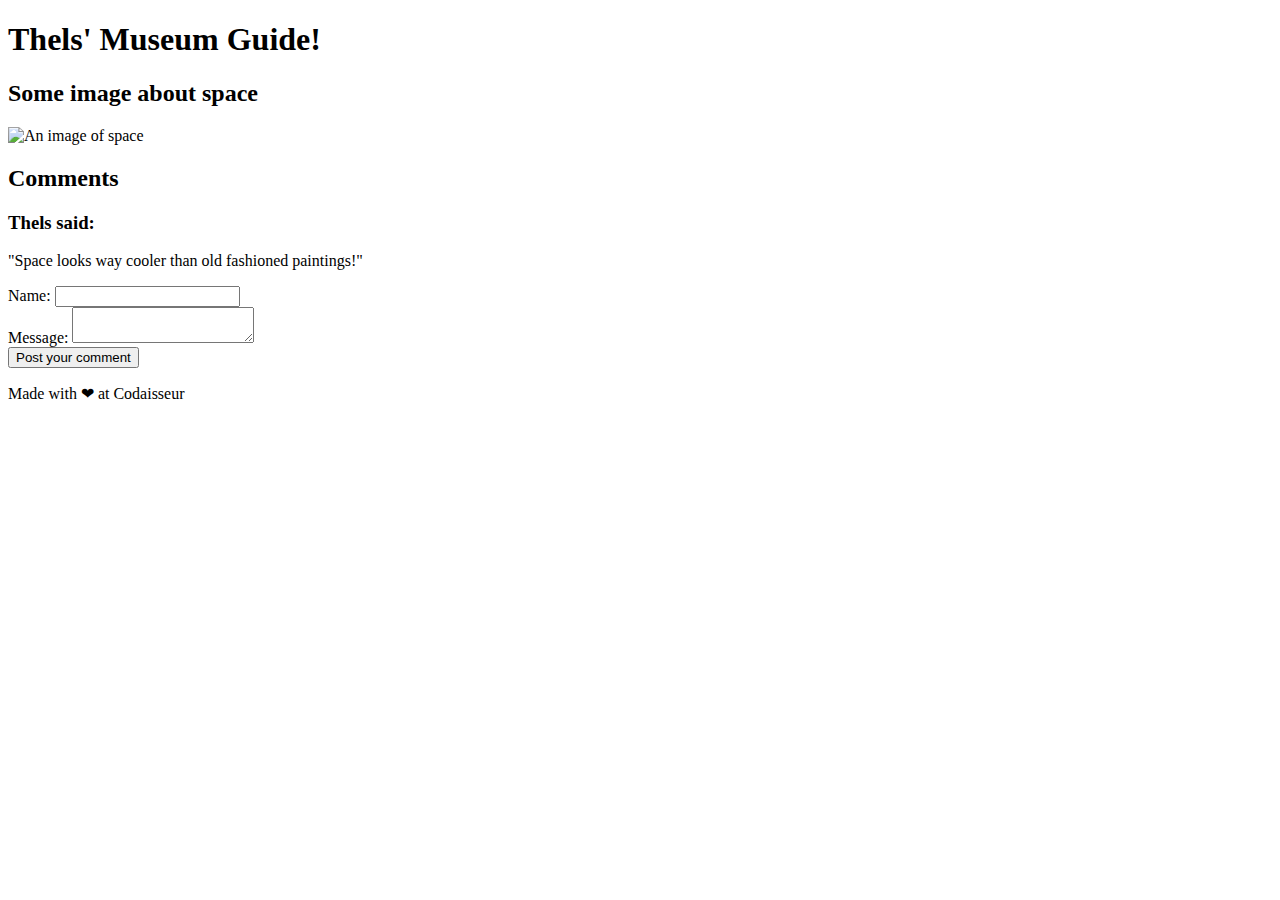
==== pages/detail-page.html @ c8071fea "Add detail-page" ====
<!DOCTYPE html>
<html>
    <head>
        <meta charset="utf-8">
        <meta http-equiv="X-UA-Compatible" content="IE=edge">
        <title>Some image about space</title>
        <meta name="viewport" content="width=device-width, initial-scale=1">
        <!--<link rel="stylesheet" type="text/css" media="screen" href="page.css"> -->
        <!--<script src="nl-SK-A-180.js"></script> -->
    </head>
    <body>
        <main>
            <section id="content">
                <h1>Thels' Museum Guide!</h1>
                <h2>Some image about space</h2>
                <img alt="An image of space" src="https://www.jpl.nasa.gov/spaceimages/images/largesize/PIA15417_hires.jpg">
            </section>

            <section id="comments">
                <h2>Comments</h2>
                <section class="comment">
                    <h3>Thels said:</h3>
                    <p>"Space looks way cooler than old fashioned paintings!"</p>
                </section>
            </section>

            <form onsubmit="submitComment(); return false">
                <div class="formSection">
                    <label for="name">Name:</label>
                    <input type="text" id="name">
                </div>
                <div class="formSection">
                    <label for="msg">Message:</label>
                    <textarea id="msg"></textarea>
                </div>
                <div class="button">
                    <button type="default">Post your comment</button>
                </div>
            </form>
        </main>
        <footer>
            <p>Made with ❤ at Codaisseur</p>
        </footer>
    </body>
</html>
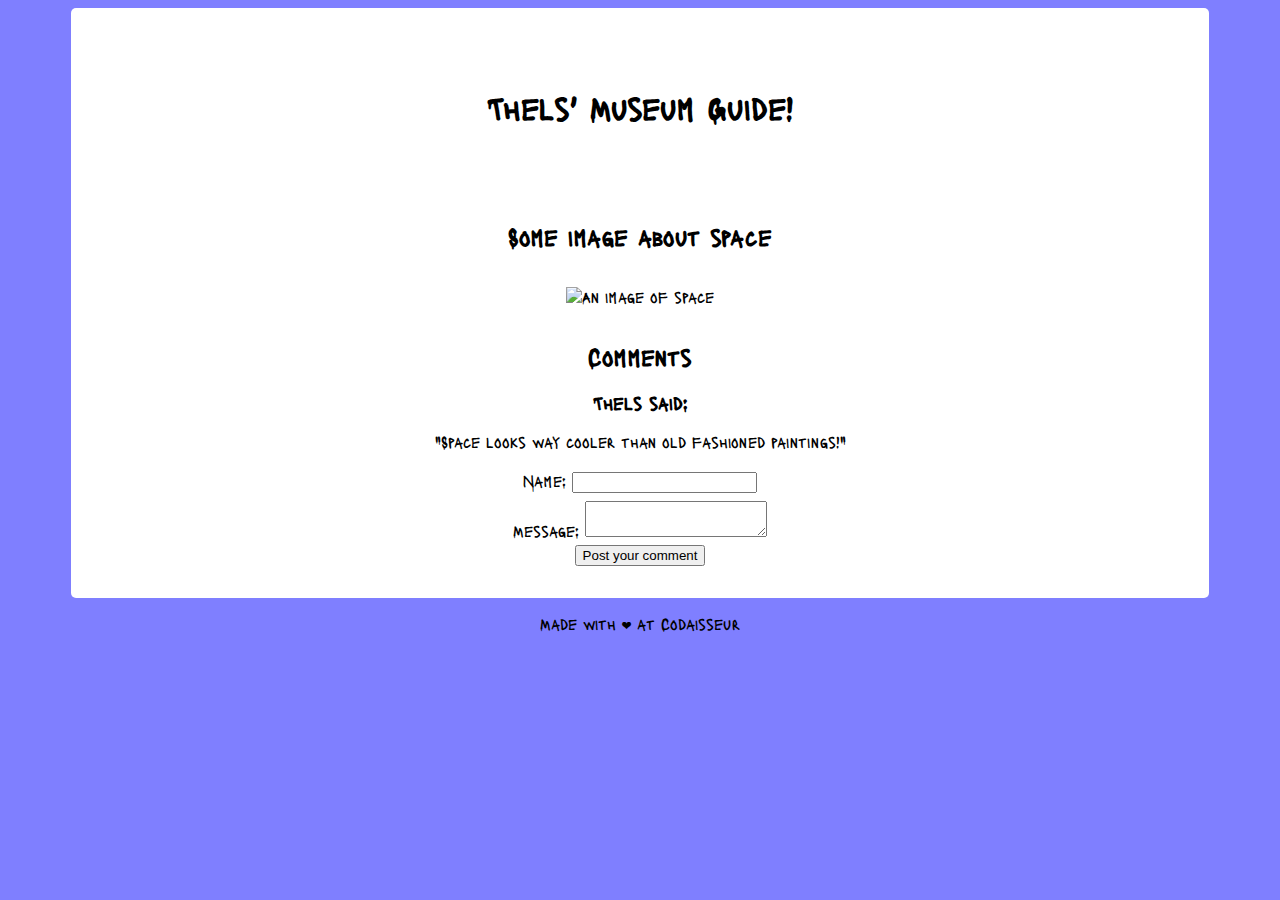
==== commit 979f5aec: "Styled the detail page" ====
--- a/pages/detail-page.html
+++ b/pages/detail-page.html
@@ -5,7 +5,8 @@
         <meta http-equiv="X-UA-Compatible" content="IE=edge">
         <title>Some image about space</title>
         <meta name="viewport" content="width=device-width, initial-scale=1">
-        <!--<link rel="stylesheet" type="text/css" media="screen" href="page.css"> -->
+        <link rel="stylesheet" type="text/css" media="screen" href="detail-page.css">
+        <link href="https://fonts.googleapis.com/css?family=Lacquer" rel="stylesheet">
         <!--<script src="nl-SK-A-180.js"></script> -->
     </head>
     <body>
--- a/pages/detail-page.css
+++ b/pages/detail-page.css
@@ -0,0 +1,26 @@
+body {
+    background-color: #7F7FFF;
+    font-family: 'Lacquer', monospace;
+    text-align: center;
+}
+
+main {
+    background:white;
+    width: 90%;
+    margin: auto;
+    border-radius: 5px;
+    padding: 2rem 0;
+}
+
+h1 {
+    margin: 3rem 1rem 6rem 1rem;
+}
+
+img {
+    max-width: 80%;
+    margin: 1rem;
+}
+
+.formSection {
+    padding: 4px;
+}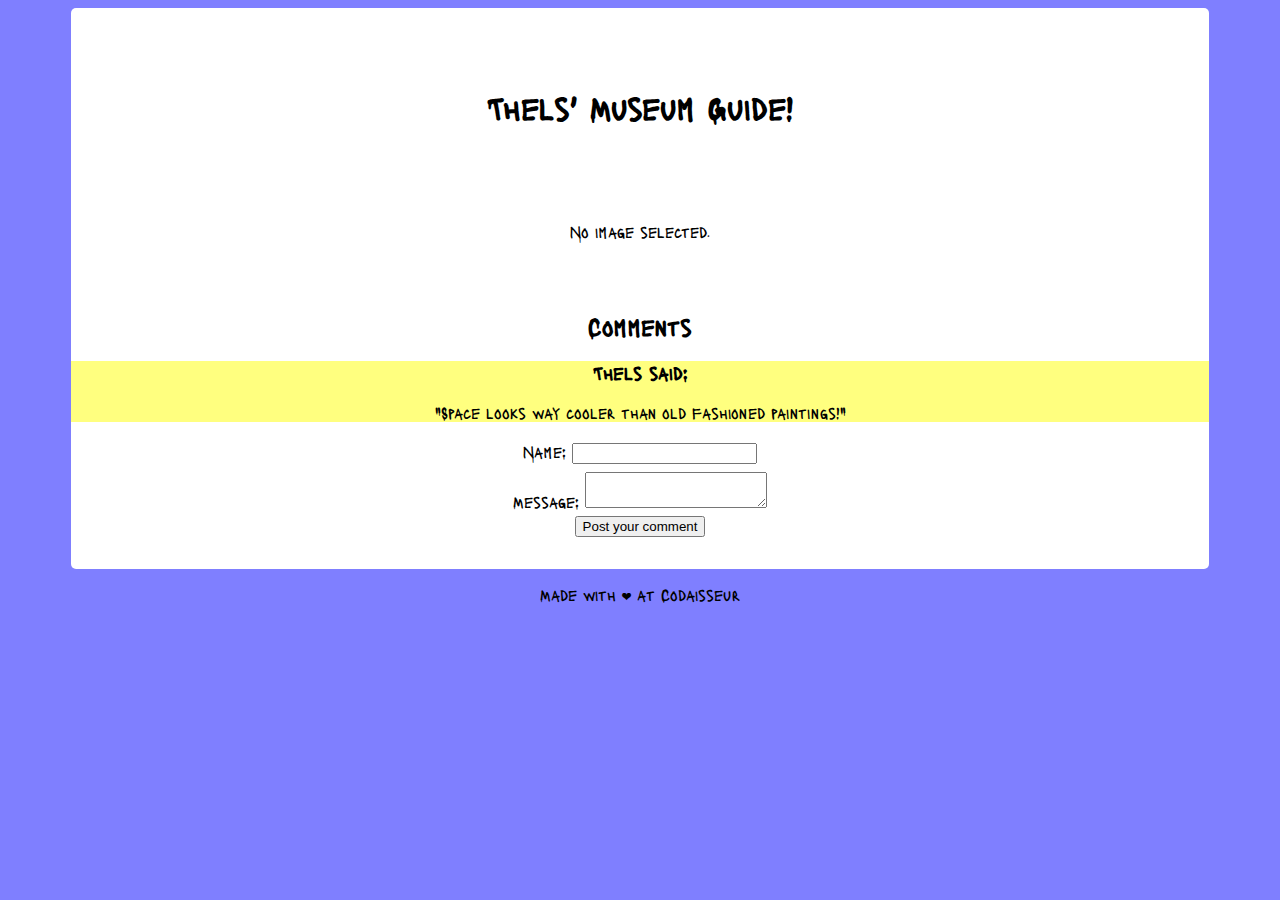
==== commit e2ce0ce5: "Updated the detail page to properly display the correct painting and information." ====
--- a/pages/detail-page.html
+++ b/pages/detail-page.html
@@ -7,14 +7,16 @@
         <meta name="viewport" content="width=device-width, initial-scale=1">
         <link rel="stylesheet" type="text/css" media="screen" href="detail-page.css">
         <link href="https://fonts.googleapis.com/css?family=Lacquer" rel="stylesheet">
-        <!--<script src="nl-SK-A-180.js"></script> -->
+        <script src="detail-page.js"></script>
     </head>
-    <body>
+    <body onload="loadPainting()">
         <main>
             <section id="content">
                 <h1>Thels' Museum Guide!</h1>
-                <h2>Some image about space</h2>
-                <img alt="An image of space" src="https://www.jpl.nasa.gov/spaceimages/images/largesize/PIA15417_hires.jpg">
+                <h2 id="title"></h2>
+                <h3 id="author"></h3>
+                <p id="description">No image selected.</p>
+                <img id="image">
             </section>
 
             <section id="comments">
--- a/pages/detail-page.css
+++ b/pages/detail-page.css
@@ -23,4 +23,12 @@
 
 .formSection {
     padding: 4px;
+}
+
+.comment {
+    background-color: #FFFF7F;
+}
+
+.warning {
+    color: #FF0000
 }